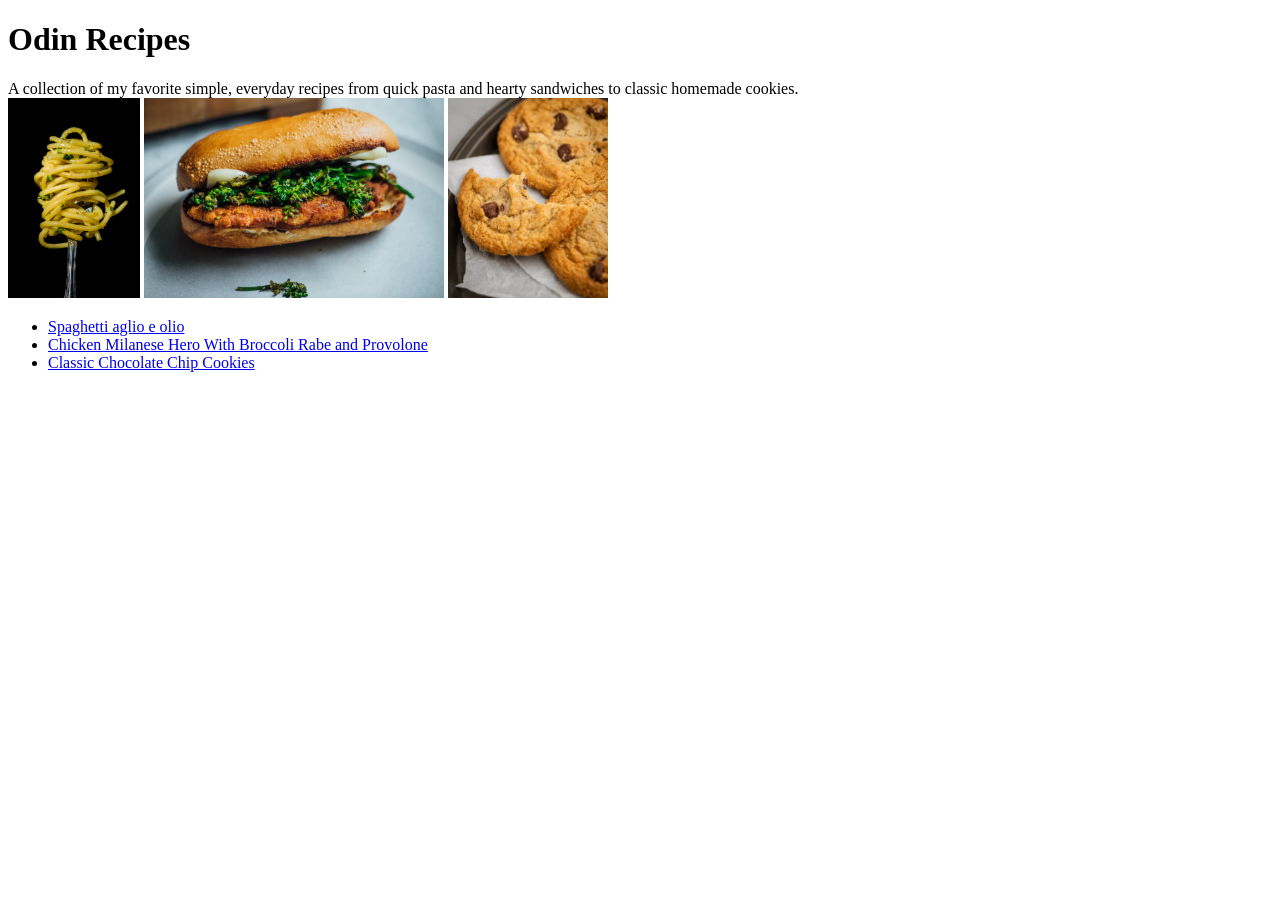
==== index.html @ 1353201a "Move index.html to root" ====
<!DOCTYPE html>
<html lang="en">
<head>
    <meta charset="UTF-8">
    <meta name="viewport" content="width=device-width, initial-scale=1.0">
    <title>Odin Recipes</title>
</head>
<body>
    <h1>Odin Recipes</h1>
    <div>A collection of my favorite simple, everyday recipes from quick pasta and hearty sandwiches to classic homemade cookies.</div>
    <div>
        <img src="/recipes/assets/aglioeOlio.jpg" height="200">
        <img src="/recipes/assets/Taste100Cutlets0037.jpg" height="200">
        <img src="/recipes/assets/chocCookies.jpg" height="200">
    </div>
    <nav>
        <ul>
            <li><a href="/recipes/pasta.html">Spaghetti aglio e olio</a></li>
            <li><a href="/recipes/italianSand.html">Chicken Milanese Hero With Broccoli Rabe and Provolone</a></li>
            <li><a href="/recipes/cookies.html">Classic Chocolate Chip Cookies</a></li>
        </ul>
    </nav>
</body>
</html>
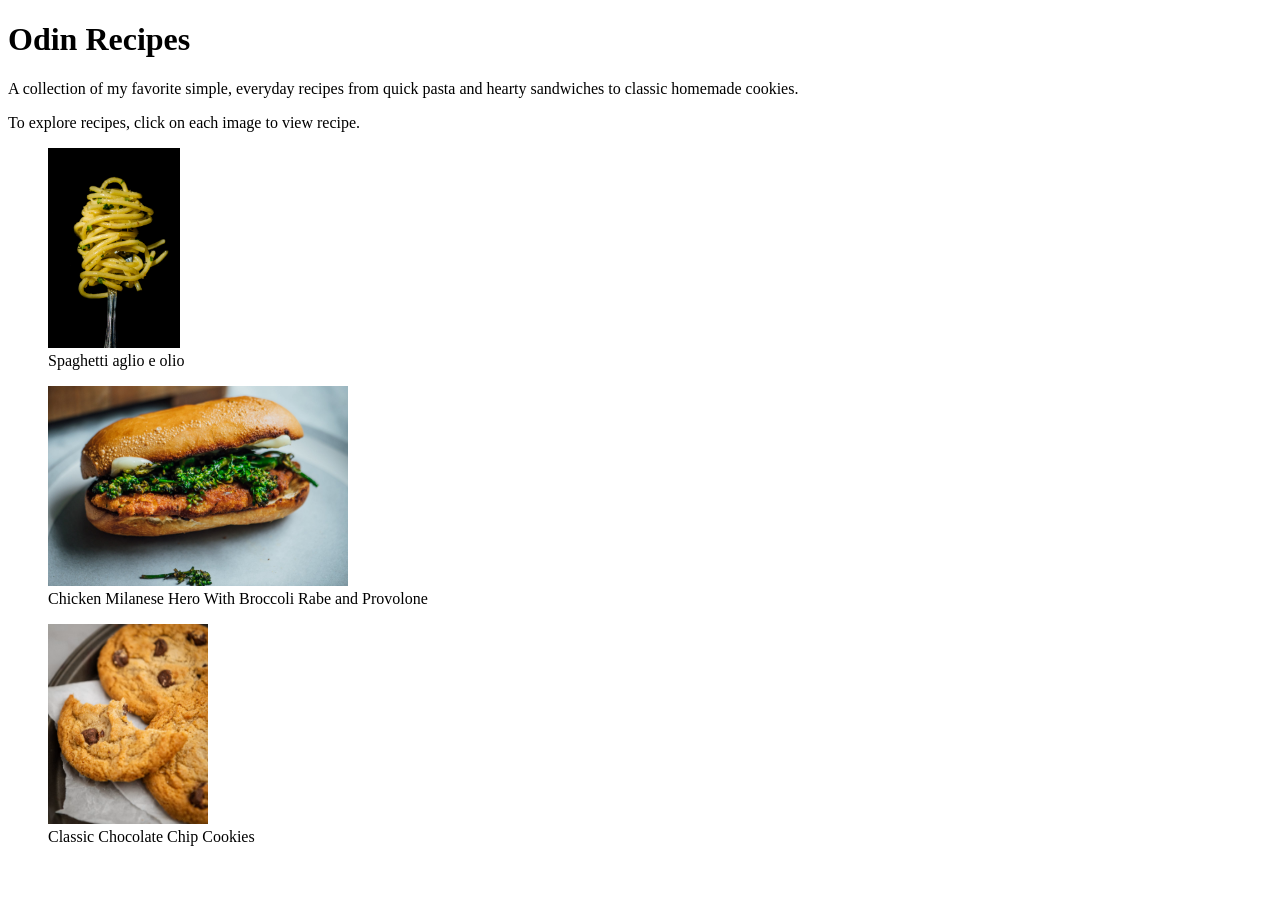
==== commit 132e9102: "Update navigation with links nested in img Updated the navigation with adding anchor tags within img" ====
--- a/index.html
+++ b/index.html
@@ -3,22 +3,39 @@
 <head>
     <meta charset="UTF-8">
     <meta name="viewport" content="width=device-width, initial-scale=1.0">
+    <link rel="stylesheets" href="styless.css">
     <title>Odin Recipes</title>
 </head>
 <body>
     <h1>Odin Recipes</h1>
-    <div>A collection of my favorite simple, everyday recipes from quick pasta and hearty sandwiches to classic homemade cookies.</div>
-    <div>
-        <img src="/recipes/assets/aglioeOlio.jpg" height="200">
-        <img src="/recipes/assets/Taste100Cutlets0037.jpg" height="200">
-        <img src="/recipes/assets/chocCookies.jpg" height="200">
+    <p>A collection of my favorite simple, everyday recipes from quick pasta and hearty sandwiches to classic homemade cookies.</p>
+    <p>To explore recipes, click on each image to view recipe.</p>
+    
+    <figure>
+        <a href="recipes/pasta.html"><img src="recipes/assets/aglioeOlio.jpg" height="200"></a>
+        <figcaption>Spaghetti aglio e olio</figcaption>
+    </figure>
+        
+    <figure>
+        <a href="recipes/italianSand.html"><img src="recipes/assets/Taste100Cutlets0037.jpg" height="200"></a>
+        <figcaption>Chicken Milanese Hero With Broccoli Rabe and Provolone</figcaption>
+    </figure>
+    
+    <figure>
+        <a href="recipes/cookies.html"><img src="recipes/assets/chocCookies.jpg" height="200"></a>
+        <figcaption>Classic Chocolate Chip Cookies</figcaption>
+    </figure>
+        
+    <!-- Navigation link, I'd rather have figure captions and the images be clickable as links. SAVE this navigation for later use. 
+    <div class="nav1">
+        <nav>
+            <ul>
+                <li><a href="recipes/pasta.html">Spaghetti aglio e olio</a></li>
+                <li><a href="recipes/italianSand.html">Chicken Milanese Hero With Broccoli Rabe and Provolone</a></li>
+                <li><a href="recipes/cookies.html">Classic Chocolate Chip Cookies</a></li>
+            </ul>
+        </nav>
     </div>
-    <nav>
-        <ul>
-            <li><a href="/recipes/pasta.html">Spaghetti aglio e olio</a></li>
-            <li><a href="/recipes/italianSand.html">Chicken Milanese Hero With Broccoli Rabe and Provolone</a></li>
-            <li><a href="/recipes/cookies.html">Classic Chocolate Chip Cookies</a></li>
-        </ul>
-    </nav>
+    -->
 </body>
 </html>
